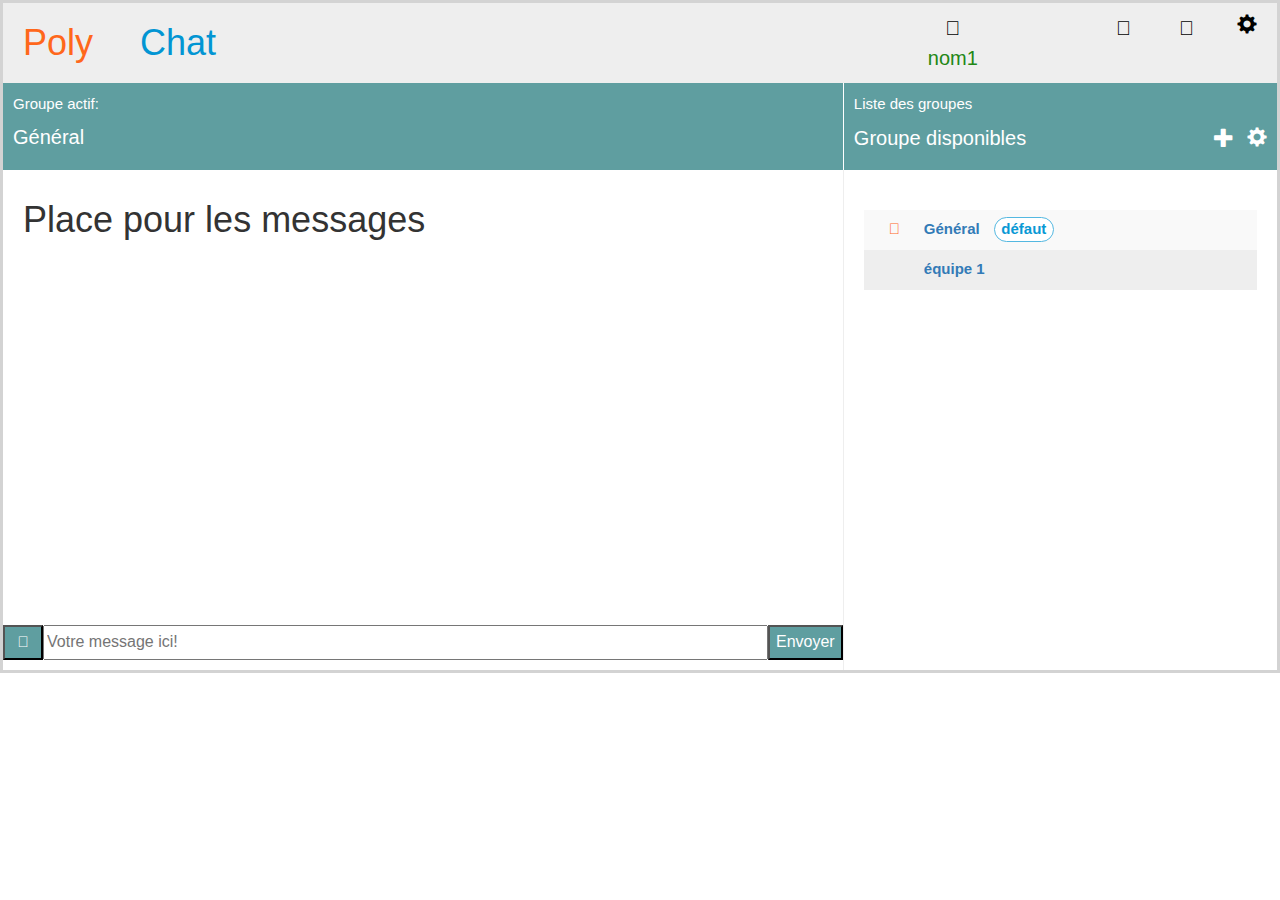
==== td3/index.html @ eca1e407 "fixed interface" ====
﻿<DOCTYPE <!DOCTYPE html>
<html>
<head>
    <title>Poly Chat</title>
    <meta charset="utf-8" />
    <meta http-equiv="X-UA-Compatible" content="IE=edge">
    <meta name="viewport" content="width=device-width, initial-scale=1">
    <link rel="stylesheet" type="text/css" media="screen" href="main.css" />
    <link rel="stylesheet" href="https://use.fontawesome.com/releases/v5.8.1/css/all.css" integrity="sha384-50oBUHEmvpQ+1lW4y57PTFmhCaXp0ML5d60M1M7uH2+nqUivzIebhndOJK28anvf" crossorigin="anonymous">
    <!-- Latest compiled and minified CSS -->
    <link rel="stylesheet" href="https://maxcdn.bootstrapcdn.com/bootstrap/3.4.0/css/bootstrap.min.css">

    <!-- on inclue tous les fichiers JavaScript -->
    <script src="main.js"></script>
    <script src="message.js"></script>
    <script src="channel.js"></script>
    <script src="channelsObserver.js"></script>
    <script src="messagesObserver.js"></script>
    <script src="connectionHandler.js"></script>

    <!-- jQuery library -->
    <script src="https://ajax.googleapis.com/ajax/libs/jquery/3.3.1/jquery.min.js"></script>
    <!-- Latest compiled JavaScript -->
    <script src="https://maxcdn.bootstrapcdn.com/bootstrap/3.4.0/js/bootstrap.min.js"></script>

    <meta name="viewport" content="width=device-width, initial-scale=1">
    <link rel="stylesheet" href="https://www.w3schools.com/w3css/4/w3.css">
    <link rel="stylesheet" href="https://cdnjs.cloudflare.com/ajax/libs/font-awesome/4.7.0/css/font-awesome.min.css">

</head>

<body>

    <div class="general">
        <div>
            <div class="container1">
                <!-- polychat logo -->
                <!-- pas avoir les syles et font dans html-->
                <div>
                    <a href="index.html">
                        <h1>
                            <font color="#ff671B">Poly</font>
                            <i style="color:black" class="fas fa-users"></i>
                            <font color="0295D3"> Chat </font>
                        </h1>
                    </a>
                </div>

                <!-- les icones -->
                <div class="iconesHaut">
                    <!-- la grandeur des icones est h4 -->

                        <a href="#" style="color:black">
                            <div class="utilisateur">
                                <div class="far fa-user"></div>
                                <div class="nomUtilisateur"> nom1 </div>
                            </div>
                        </a>

                        <a href="#" style="color:black">
                            <div class="far fa-bell"></div>
                        </a>
                        
                        <a href="#" style="color:black">
                            <div class="fas fa-globe"></div>
                        </a>

                        <a href="#" style="color:black">
                            <span class="glyphicon cog1" aria-hidden="true"></span>
                        </a>
                    
                </div>
            </div>

            <div class="container2">

                <div class="con22">
                    <div>Groupe actif:</div>
                    <h4>Général</h4>
                </div>

                <!-- est-ce qu'il faut ajouter la ligne blanche entre les deux clonnes? -->
                <div class="con23">

                    <!-- first row -->
                    <div> Liste des groupes </div>

                    <!-- second row -->
                    <div class="con231">
                        <div> <h4>Groupe disponibles </h4></div>
                        <div style="word-spacing:7px;" align="right">
                            <h4>

                                <!-- les icones -->         
                                <a href="#" id="myBtn" onclick="CreerGroupe()" class="plus">
                                   <span class="glyphicon plus1"></span>
                                </a>


                                <a href="#" class="cog" style="color:white">
                                    <span class="glyphicon cog2" aria-hidden="true"></span>
                                </a>
                            </h4>
                        </div>
                    </div>
                </div>
            </div>

            <div class="container3">

                <!-- place pour les messages -->
                <div class="message">
                    <div class="messageText">
                        <h1>Place pour les messages</h1>

                        <!-- modal -->
                        <div id="myModal" class="modal">
                            <div class="modal-content">
                                <span class="close" onclick="close()">&times;</span>
                                <h3>Choisissez le nom du groupe</h3>
                                <input class="NomGroupe" placeholder="Le nom du groupe ici!">
                                <button class="ajout" onclick="ajoutGroupe()"> Ajouter </button>
                            </div>
                        </div>


                    </div>
                    <!-- la place pour l'ecriture -->
                    <div class="bar">
                        <button class="like">
                            <div class="far fa-thumbs-up"></div>
                        </button>

                        <!-- et est-ce que c'est correct comme ca ou "envoyer" n'est pas un button
                            et il faut faire 3 grides pour la derniere ligne?-->
                        <input class="EcritureMessage" placeholder="Votre message ici!">
                        <button class="envoyer" onclick="Envoyer()">
                            Envoyer
                        </button>
                    </div>

                </div>

                <!-- liste des groupes -->
                <div class="groupes">
                    <div class="grGeneral">
                        <div class="fas fa-star"> </div>  Général
                        <div class="defaut"> défaut </div>
                    </div>
                    <div class="equipe1">
                        <i class="fas fa-minus"></i>
                        équipe 1
                    </div>
                    <i class="fas fa-plus"></i>
                </div>
            </div>


        </div>
    </div>

</body>

<!-- a trouver comment mettre ca dans main.js -->
<script>

    // Get the modal
    var modal = document.getElementById('myModal');

    // Get the button that opens the modal
    var btn = document.getElementById("myBtn");

    // Get the <span> element that closes the modal
    var span = document.getElementsByClassName("close")[0];

    // When the user clicks the button, open the modal
    btn.onclick = function () {
        modal.style.display = "block";
    }

    // When the user clicks on <span> (x), close the modal
    span.onclick = function () {
        modal.style.display = "none";
    }

    // When the user clicks on "ajouter", close the modal
    function ajoutGroupe() {
        modal.style.display = "none";
        //envoyer nom du groupe au serveur.
    }


    //When the user clicks anywhere outside of the modal, close it
    window.onclick = function (event) {
        if (event.target == modal) {
            modal.style.display = "none";
        }
    }

</script>

</html>
---- td3/main.css ----
/* "bootstrap" pour la division du tableau et pour les couleurs.*/
    /* "fantawesome" => pour les icones */

.general{
    display: grid;
    /* comment faire pour occuper toute la longuere de la page?? */
    grid-template-columns: 100%;
    grid-template-rows: 100%;
    background-color: lightgray;

    padding: 3px;
        
    /*grid-row-gap: 5px;*/

    /* border: 1px solid black; */
    /* margin: 0px; */
    /*grid-column-gap: 20px; */
}

.container1{
    display: grid;
    grid-template-columns: 66% auto;
    grid-template-rows: auto;
    background-color: rgb(238,238,238);
    padding: 10px;
    align-items: center;
    padding-left:20px;
    padding-right:20px;
}


.iconesHaut {
    /*margin-left: auto;*/
    position: relative;


    word-spacing: 15px;
    display: grid;
    grid-template-columns: 55% 15% 15% 15%;
    grid-template-rows: auto;
    /* border-spacing: 100px; */
    text-align: right;
    font-size: 20px;
}

    .utilisateur{
        display: grid;
        grid-template-columns: auto;
        grid-template-rows: auto auto;
        text-align: center;
    }

    .fa-user{

    }

    .nomUtilisateur{
        color:rgb(34,135,21);

    }

    .cog1:before {
        content: "\e019";
    }

.container2{
    display: grid;
    grid-template-columns:66% auto; /* 66% - 34% */
    grid-template-rows: auto;
    background-color: rgb(95,158,160);
        
    /* border:1px solid white; */

    /* padding: 10px; */
    color: white;
    /* grid-column-gap: 50px;  */
}

.con22{
    border-right:1px solid white;
    padding: 10px;
}
    
.con23{
    display: grid;
    grid-template-columns:auto; 
    grid-template-rows: auto auto;
    padding: 10px;
    /* grid-column-gap: 50px;  */
}

.con231{
    display: grid;
    grid-template-columns:auto auto; 
    grid-template-rows: auto;
    align-items: center;
}

    

    .cog2:before {
        content: "\e019";
    }

    .plus{
        color:white;
    }

    .plus1:before {
        content: "\002b";
            
    }

                    /* The Modal (background) */
        .modal {
            display: none; /* Hidden by default */
            position: fixed; /* Stay in place */
            z-index: 1; /* Sit on top */
            padding-top: 10px; /* Location of the box */
            width: 100%; /* Full width */
            height: 100%; /* Full height */
            overflow: auto; /* Enable scroll if needed */
            background-color: rgb(0,0,0); /* Fallback color */
            background-color: rgba(0,0,0,0.4); /* Black w/ opacity */
        }
            
        /* Modal Content */
        .modal-content {
            background-color: #fefefe;
            margin: auto;
            padding: 20px;
            border: 1px solid #888;
            width: 80%;
        }
            
        /* The Close Button */
        .close {
            color: #aaaaaa;
            float: right;
            font-size: 28px;
            font-weight: bold;
        }
            
        .close:hover,
        .close:focus {
            color: #000;
            text-decoration: none;
            cursor: pointer;
        }

.container3{
    display: grid;
    grid-template-columns: 66% auto; /* 75% - 34% */
    grid-template-rows: 500px;
    background-color: white;
}


.message{
    display: grid;
    grid-template-columns: auto; /* 75% - 34% */
    grid-template-rows: 93% auto;
    border-right:1px solid rgb(238,238,238);
}

.messageText{
    padding:20px;
}

.bar{
    display: grid;
    grid-template-columns: 40px auto 75px; /* 75% - 34% */
    grid-template-rows: 100%;
    position: relative;
    bottom: 10px;
}

    .like{
        background-color:rgb(95,158,160);
    }
    .fa-thumbs-up{
        color:white
    }

    .envoyer{
        color:white;
        background-color:rgb(95,158,160);
        font-size: 16px;
    }

    .EcritureMessage{
        font-size: 16px;
    }

.fa-star{
    color:rgb(255,103,27);
}

.fa-minus {
    color:rgb(255,103,27);
}

.fa-plus {
    color:rgb(95,158,160);
}

.groupes{
    display: grid;
    grid-template-columns: auto;
    grid-template-rows: 40px 40px 40px 40px; /*4 rows max for now...*/
    padding:20px;
    padding-top:40px;
}

.grGeneral{
    align-items: center;
    display: grid;
    grid-template-columns: 35px 70px 60px;
    grid-template-rows: auto;
    background-color: rgb(249,249,249);
    padding: 5px;
    padding-left: 25px;
    font-weight: bold;
    color:rgb(51,123,183);
}

.defaut{

    font-weight: bold;
    color:rgb(9,153,213);
    background-color:white;
    border-radius: 25px;
    border: 1px solid rgb(84,184,225);
    text-align:center;
}

.equipe1{
    display: grid;
    grid-template-columns: 35px 70px;
    grid-template-rows: auto;
    background-color: rgb(238,238,238);
    align-items: center;
    color:rgb(51,123,183);
    padding-left: 25px;
    font-weight: bold;
}
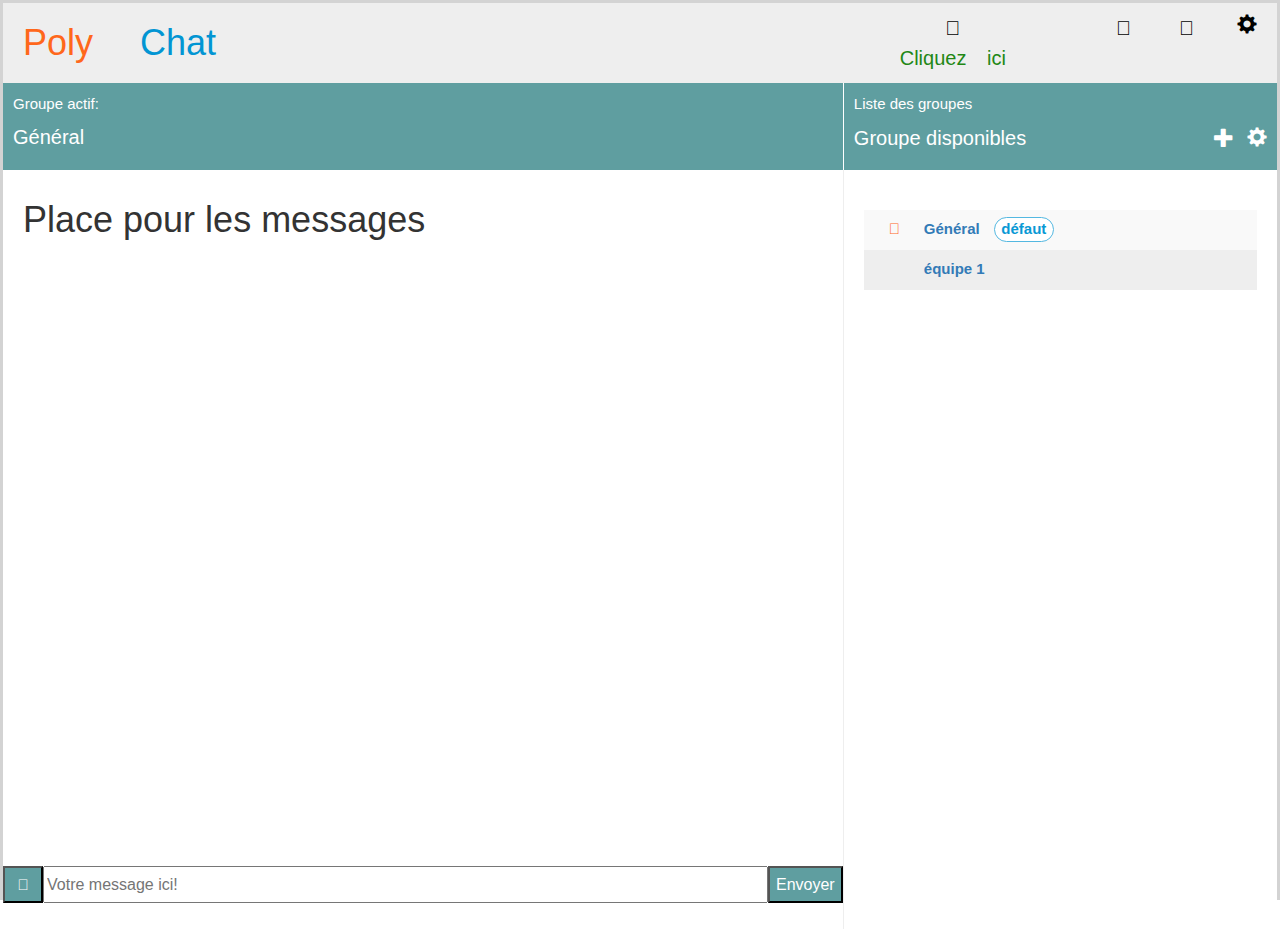
==== commit 6ab00326: "commancement du back end" ====
--- a/td3/index.html
+++ b/td3/index.html
@@ -52,8 +52,8 @@
 
                         <a href="#" style="color:black">
                             <div class="utilisateur">
-                                <div class="far fa-user"></div>
-                                <div class="nomUtilisateur"> nom1 </div>
+                                <div class="far fa-user" onclick="connecter()"></div>
+                                <div id="nom" onclick="connecter()" class="nomUtilisateur"> Cliquez ici </div>
                             </div>
                         </a>
 
@@ -92,10 +92,7 @@
                             <h4>
 
                                 <!-- les icones -->         
-                                <a href="#" id="myBtn" onclick="CreerGroupe()" class="plus">
-                                   <span class="glyphicon plus1"></span>
-                                </a>
-
+                                   <span class="glyphicon plus1" id="myBtn" onclick="CreerGroupe()" ></span>
 
                                 <a href="#" class="cog" style="color:white">
                                     <span class="glyphicon cog2" aria-hidden="true"></span>
@@ -133,8 +130,8 @@
 
                         <!-- et est-ce que c'est correct comme ca ou "envoyer" n'est pas un button
                             et il faut faire 3 grides pour la derniere ligne?-->
-                        <input class="EcritureMessage" placeholder="Votre message ici!">
-                        <button class="envoyer" onclick="Envoyer()">
+                        <input id="ecrirmes" class="EcritureMessage" placeholder="Votre message ici!">
+                        <button class="envoyer" onclick="envoyer()">
                             Envoyer
                         </button>
                     </div>
@@ -147,8 +144,10 @@
                         <div class="fas fa-star"> </div>  Général
                         <div class="defaut"> défaut </div>
                     </div>
-                    <div class="equipe1">
-                        <i class="fas fa-minus"></i>
+                    <div class="equipe1" >
+                             
+                        <i id="eq" onclick="myFunction(this)" class="fas fa-minus" ></i>
+                     
                         équipe 1
                     </div>
                     <i class="fas fa-plus"></i>
@@ -164,6 +163,9 @@
 <!-- a trouver comment mettre ca dans main.js -->
 <script>
 
+
+
+var y = 0;
     // Get the modal
     var modal = document.getElementById('myModal');
 
--- a/td3/main.css
+++ b/td3/main.css
@@ -6,10 +6,10 @@
 .general{
     display: grid;
     /* comment faire pour occuper toute la longuere de la page?? */
-    grid-template-columns: 100%;
-    grid-template-rows: 100%;
+    grid-template-columns: auto;
+    grid-template-rows: auto;
     background-color: lightgray;
-
+    height: 100%;
     padding: 3px;
         
     /*grid-row-gap: 5px;*/
@@ -104,13 +104,10 @@
         content: "\e019";
     }
 
-    .plus{
-        color:white;
-    }
 
     .plus1:before {
         content: "\002b";
-            
+        cursor: pointer;
     }
 
                     /* The Modal (background) */
@@ -153,8 +150,9 @@
 .container3{
     display: grid;
     grid-template-columns: 66% auto; /* 75% - 34% */
-    grid-template-rows: 500px;
+    grid-template-rows: 100%;
     background-color: white;
+    height: 85%;
 }
 
 
@@ -163,6 +161,7 @@
     grid-template-columns: auto; /* 75% - 34% */
     grid-template-rows: 93% auto;
     border-right:1px solid rgb(238,238,238);
+
 }
 
 .messageText{
@@ -172,7 +171,7 @@
 .bar{
     display: grid;
     grid-template-columns: 40px auto 75px; /* 75% - 34% */
-    grid-template-rows: 100%;
+    grid-template-rows: 70%;
     position: relative;
     bottom: 10px;
 }
@@ -198,13 +197,15 @@
     color:rgb(255,103,27);
 }
 
-.fa-minus {
+ .fa-minus {
     color:rgb(255,103,27);
+    cursor: pointer;
 }
 
 .fa-plus {
     color:rgb(95,158,160);
-}
+    cursor: pointer;
+} 
 
 .groupes{
     display: grid;
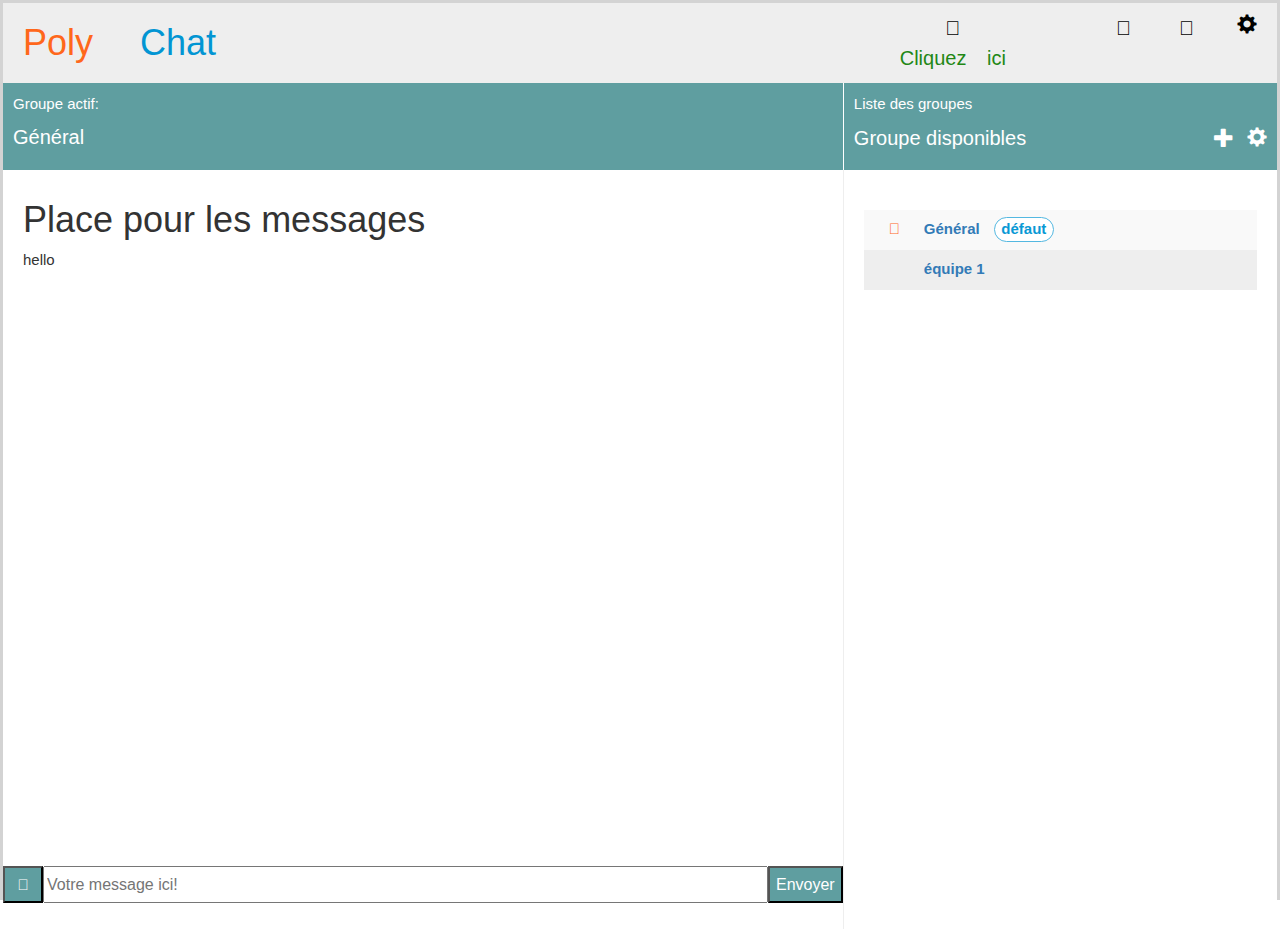
==== commit 5cfa1c8d: "ajout pour toi" ====
--- a/td3/index.html
+++ b/td3/index.html
@@ -11,12 +11,8 @@
     <link rel="stylesheet" href="https://maxcdn.bootstrapcdn.com/bootstrap/3.4.0/css/bootstrap.min.css">
 
     <!-- on inclue tous les fichiers JavaScript -->
-    <script src="main.js"></script>
-    <script src="message.js"></script>
-    <script src="channel.js"></script>
-    <script src="channelsObserver.js"></script>
-    <script src="messagesObserver.js"></script>
-    <script src="connectionHandler.js"></script>
+    
+
 
     <!-- jQuery library -->
     <script src="https://ajax.googleapis.com/ajax/libs/jquery/3.3.1/jquery.min.js"></script>
@@ -109,7 +105,7 @@
                 <div class="message">
                     <div class="messageText">
                         <h1>Place pour les messages</h1>
-
+                        <div id="testHello"> hello </div>
                         <!-- modal -->
                         <div id="myModal" class="modal">
                             <div class="modal-content">
@@ -146,7 +142,7 @@
                     </div>
                     <div class="equipe1" >
                              
-                        <i id="eq" onclick="myFunction(this)" class="fas fa-minus" ></i>
+                        <i id="eq" onclick="changePlusMinus(this)" class="fas fa-minus" ></i>
                      
                         équipe 1
                     </div>
@@ -160,45 +156,13 @@
 
 </body>
 
-<!-- a trouver comment mettre ca dans main.js -->
-<script>
+
+<script src="main.js"></script>
+<script src="connectionHandler.js"></script>
+<script src="message.js"></script>
+<script src="channel.js"></script>
+<script src="channelsObserver.js"></script>
+<script src="messagesObserver.js"></script>
 
 
-
-var y = 0;
-    // Get the modal
-    var modal = document.getElementById('myModal');
-
-    // Get the button that opens the modal
-    var btn = document.getElementById("myBtn");
-
-    // Get the <span> element that closes the modal
-    var span = document.getElementsByClassName("close")[0];
-
-    // When the user clicks the button, open the modal
-    btn.onclick = function () {
-        modal.style.display = "block";
-    }
-
-    // When the user clicks on <span> (x), close the modal
-    span.onclick = function () {
-        modal.style.display = "none";
-    }
-
-    // When the user clicks on "ajouter", close the modal
-    function ajoutGroupe() {
-        modal.style.display = "none";
-        //envoyer nom du groupe au serveur.
-    }
-
-
-    //When the user clicks anywhere outside of the modal, close it
-    window.onclick = function (event) {
-        if (event.target == modal) {
-            modal.style.display = "none";
-        }
-    }
-
-</script>
-
 </html>
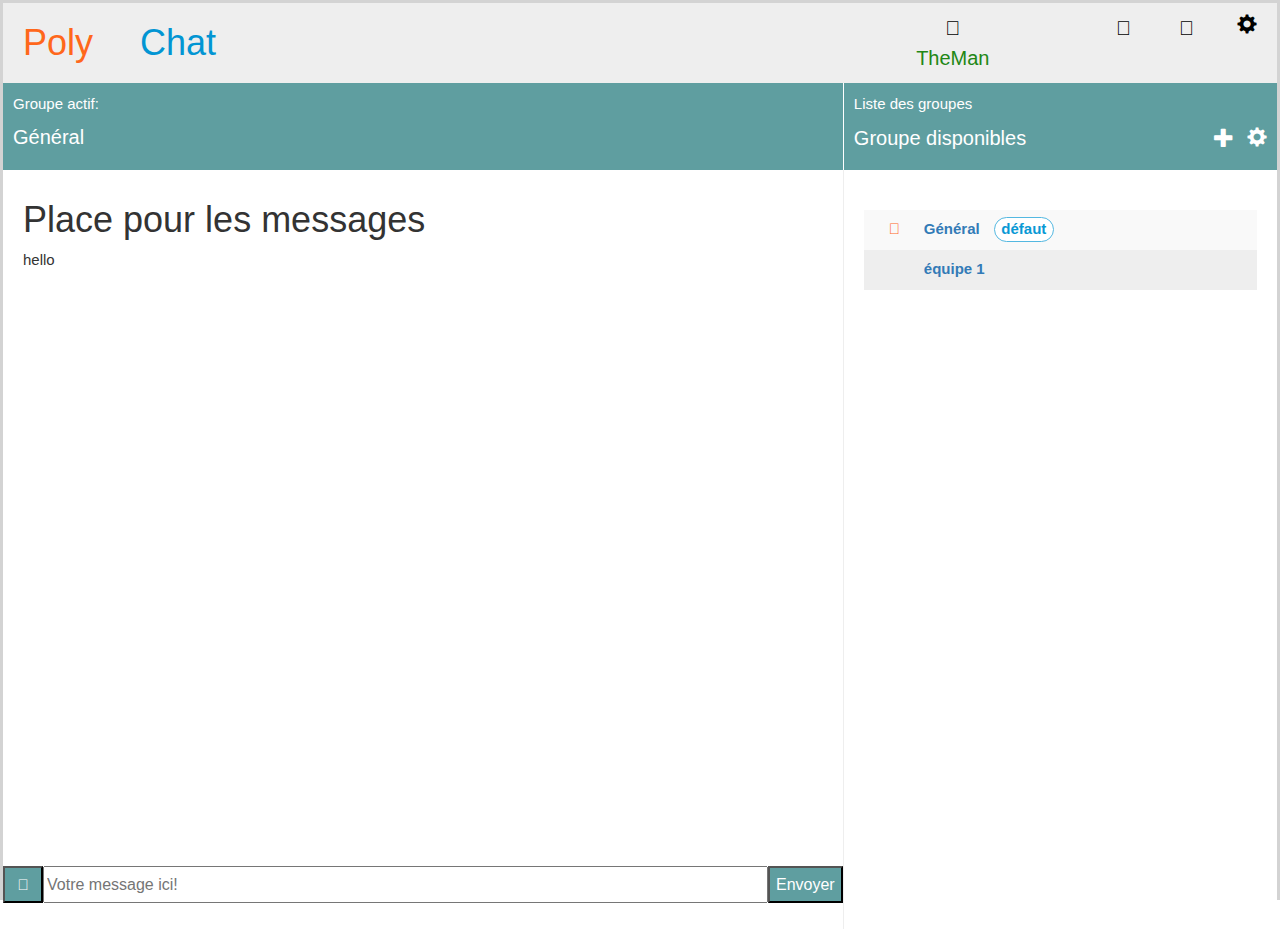
==== commit 6157640a: "ajout fonctionnalité message, par contre overflow à droite incompréhensible" ====
--- a/td3/index.html
+++ b/td3/index.html
@@ -49,7 +49,7 @@
                         <a href="#" style="color:black">
                             <div class="utilisateur">
                                 <div class="far fa-user" onclick="connecter()"></div>
-                                <div id="nom" onclick="connecter()" class="nomUtilisateur"> Cliquez ici </div>
+                                <div id="nom" onclick="connecter()" class="nomUtilisateur"> TheMan </div>
                             </div>
                         </a>
 
@@ -103,7 +103,7 @@
 
                 <!-- place pour les messages -->
                 <div class="message">
-                    <div class="messageText">
+                    <div id="messageText">
                         <h1>Place pour les messages</h1>
                         <div id="testHello"> hello </div>
                         <!-- modal -->
@@ -120,14 +120,14 @@
                     </div>
                     <!-- la place pour l'ecriture -->
                     <div class="bar">
-                        <button class="like">
+                        <button class="like" onclick="displayMessage()">
                             <div class="far fa-thumbs-up"></div>
                         </button>
 
                         <!-- et est-ce que c'est correct comme ca ou "envoyer" n'est pas un button
                             et il faut faire 3 grides pour la derniere ligne?-->
-                        <input id="ecrirmes" class="EcritureMessage" placeholder="Votre message ici!">
-                        <button class="envoyer" onclick="envoyer()">
+                        <input id="dataMessage" class="EcritureMessage" placeholder="Votre message ici!">
+                        <button class="envoyer" onclick="envoyerMessage()">
                             Envoyer
                         </button>
                     </div>
@@ -157,12 +157,12 @@
 </body>
 
 
-<script src="main.js"></script>
+
 <script src="connectionHandler.js"></script>
 <script src="message.js"></script>
 <script src="channel.js"></script>
 <script src="channelsObserver.js"></script>
 <script src="messagesObserver.js"></script>
-
+<script src="main.js"></script>
 
 </html>
--- a/td3/main.css
+++ b/td3/main.css
@@ -18,7 +18,26 @@
     /* margin: 0px; */
     /*grid-column-gap: 20px; */
 }
-
+#messageText{
+    padding:20px;
+    overflow-y: scroll;
+    overflow-x: hidden;
+    font-family: Helvetica, Arial, sans-serif;
+}
+
+#bubbleme{
+ 
+    display: flex; 
+    float: right;
+    background: #0084ff;
+    color: #fff;
+    max-width: 40%;
+    margin-left: 50%;
+    margin-bottom: 3px;
+    padding: 10px;
+    border-radius: 10px 10px 10px 10px ;
+    
+}
 .container1{
     display: grid;
     grid-template-columns: 66% auto;
@@ -161,12 +180,9 @@
     grid-template-columns: auto; /* 75% - 34% */
     grid-template-rows: 93% auto;
     border-right:1px solid rgb(238,238,238);
-
-}
-
-.messageText{
-    padding:20px;
-}
+    
+}
+
 
 .bar{
     display: grid;
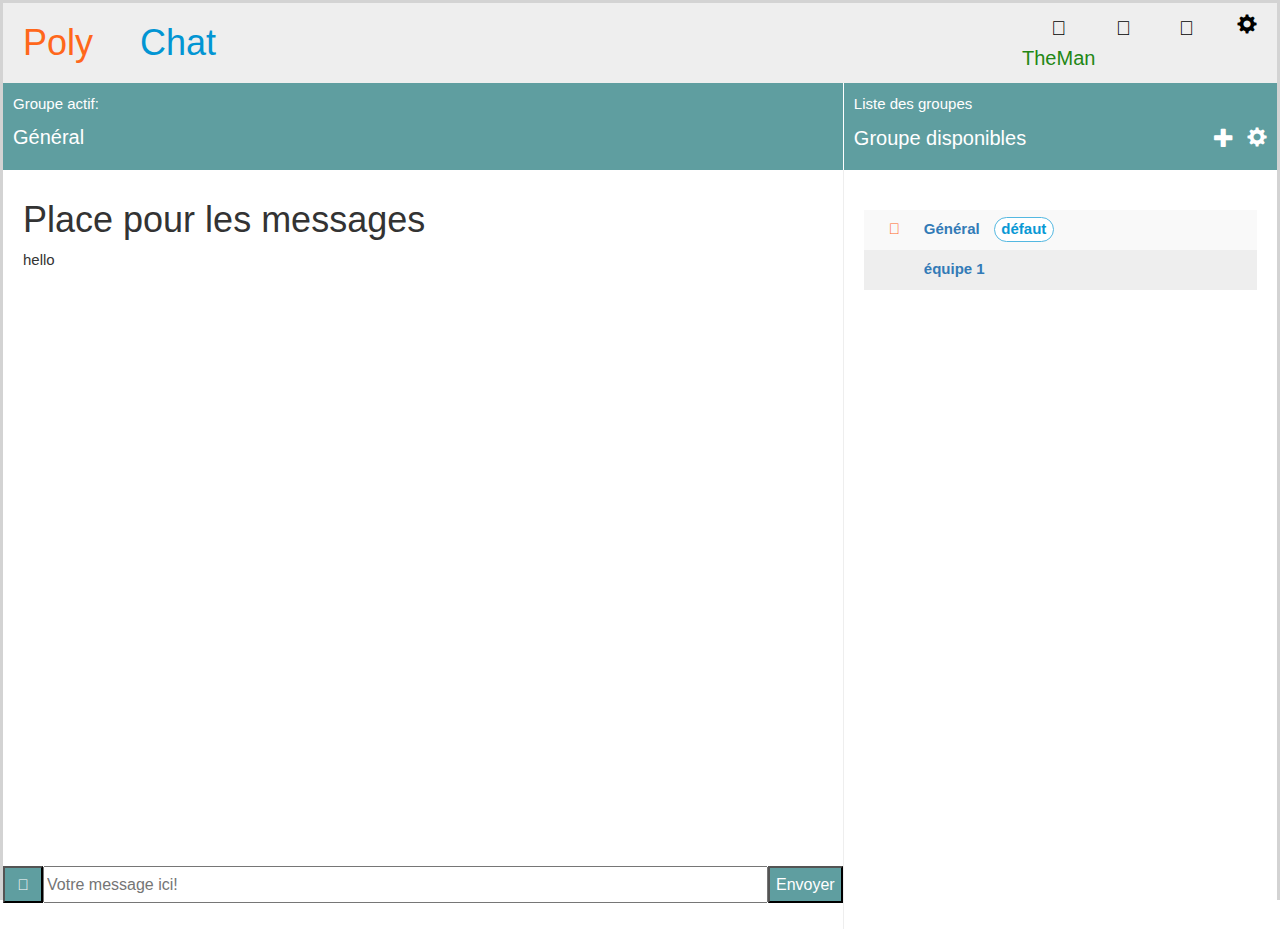
==== commit fbdcf473: "fixed bug message" ====
--- a/td3/index.html
+++ b/td3/index.html
@@ -46,7 +46,7 @@
                 <div class="iconesHaut">
                     <!-- la grandeur des icones est h4 -->
 
-                        <a href="#" style="color:black">
+                        <a href="#"  class="personne">
                             <div class="utilisateur">
                                 <div class="far fa-user" onclick="connecter()"></div>
                                 <div id="nom" onclick="connecter()" class="nomUtilisateur"> TheMan </div>
--- a/td3/main.css
+++ b/td3/main.css
@@ -25,9 +25,8 @@
     font-family: Helvetica, Arial, sans-serif;
 }
 
-#bubbleme{
- 
-    display: flex; 
+#bubbleme {
+    display: inline-block;
     float: right;
     background: #0084ff;
     color: #fff;
@@ -35,8 +34,8 @@
     margin-left: 50%;
     margin-bottom: 3px;
     padding: 10px;
-    border-radius: 10px 10px 10px 10px ;
-    
+    border-radius: 10px 10px 10px 10px;
+    overflow-wrap: break-word;
 }
 .container1{
     display: grid;
@@ -69,6 +68,11 @@
         grid-template-columns: auto;
         grid-template-rows: auto auto;
         text-align: center;
+    }
+
+    .personne{
+        color: black;
+        margin-left: 80%;
     }
 
     .fa-user{
@@ -175,12 +179,12 @@
 }
 
 
-.message{
+.message {
     display: grid;
     grid-template-columns: auto; /* 75% - 34% */
     grid-template-rows: 93% auto;
-    border-right:1px solid rgb(238,238,238);
-    
+    border-right: 1px solid rgb(238,238,238);
+
 }
 
 
